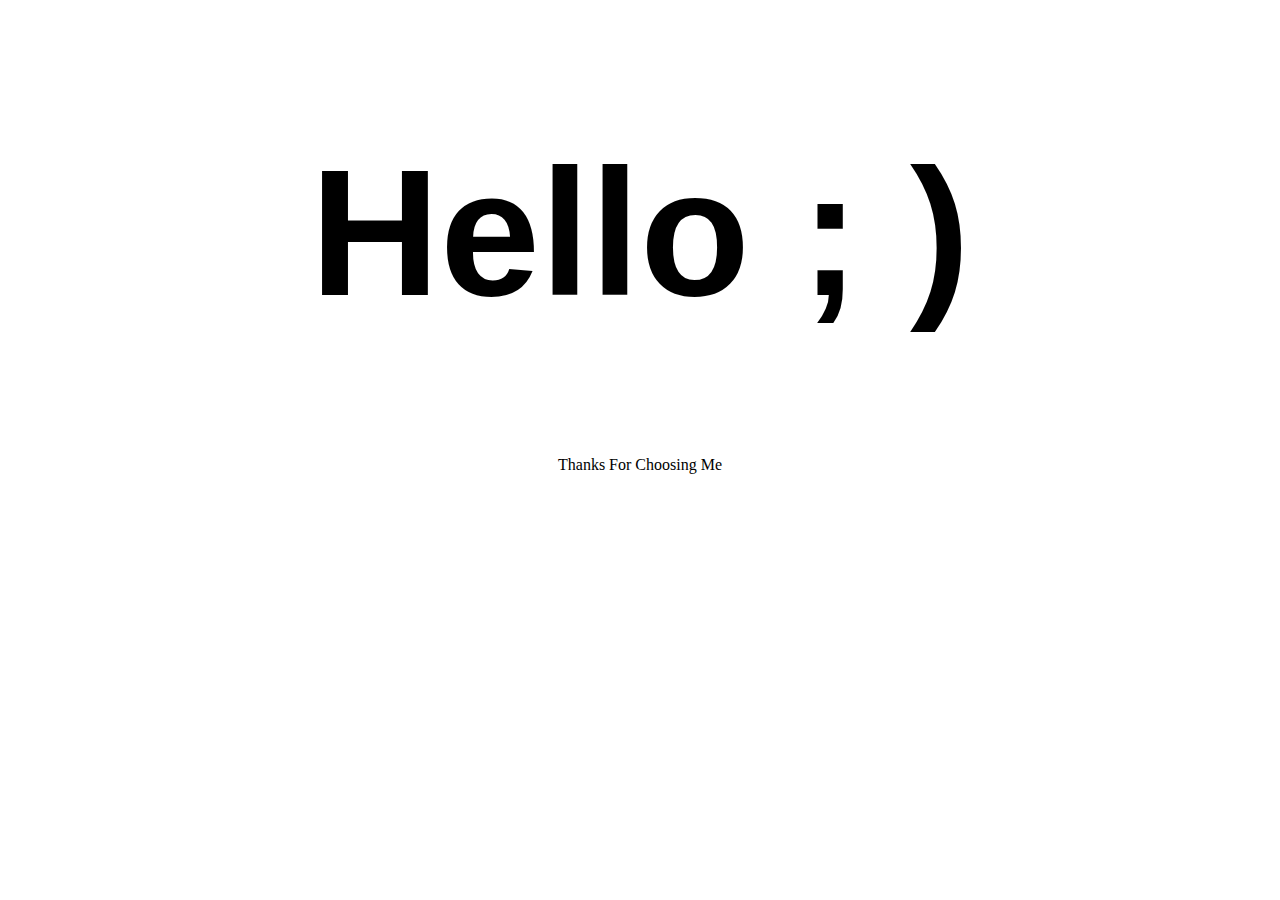
==== Hello.html @ f32b749e "Done" ====
<!DOCTYPE html>
<html lang="en">
<head>
    <meta charset="UTF-8">
    <meta name="viewport" content="width=device-width, initial-scale=1.0">
    <meta http-equiv="X-UA-Compatible" content="ie=edge">
    <link rel="stylesheet" href="Hello.css">
    <title>Hello OYO</title>
</head>
<body>
    <h1>Hello ; )</h1>
    <div class="desc">Thanks For Choosing Me</div>
</body>
</html>
---- Hello.css ----
body{
    display: flex;
    flex-direction: column;
    text-align: center;
    overflow: hidden;
}

h1{
    font-size: 180px;
    font-family: Open Sans, sans-serif;
    display: block;
    animation-name: Fo;
    animation-timing-function: ease-in-out;
    animation-fill-mode: forwards;
    animation-duration: 7s;
}

@keyframes Fo{
    from{
        font-size: 0px;
        font-family: Open Sans, sans-serif;
        display: block;
        
    }
    to{
        font-size: 150px;
        font-family: Open Sans, sans-serif;
        display: block;
        transform: rotate(360deg);
        
    }
}
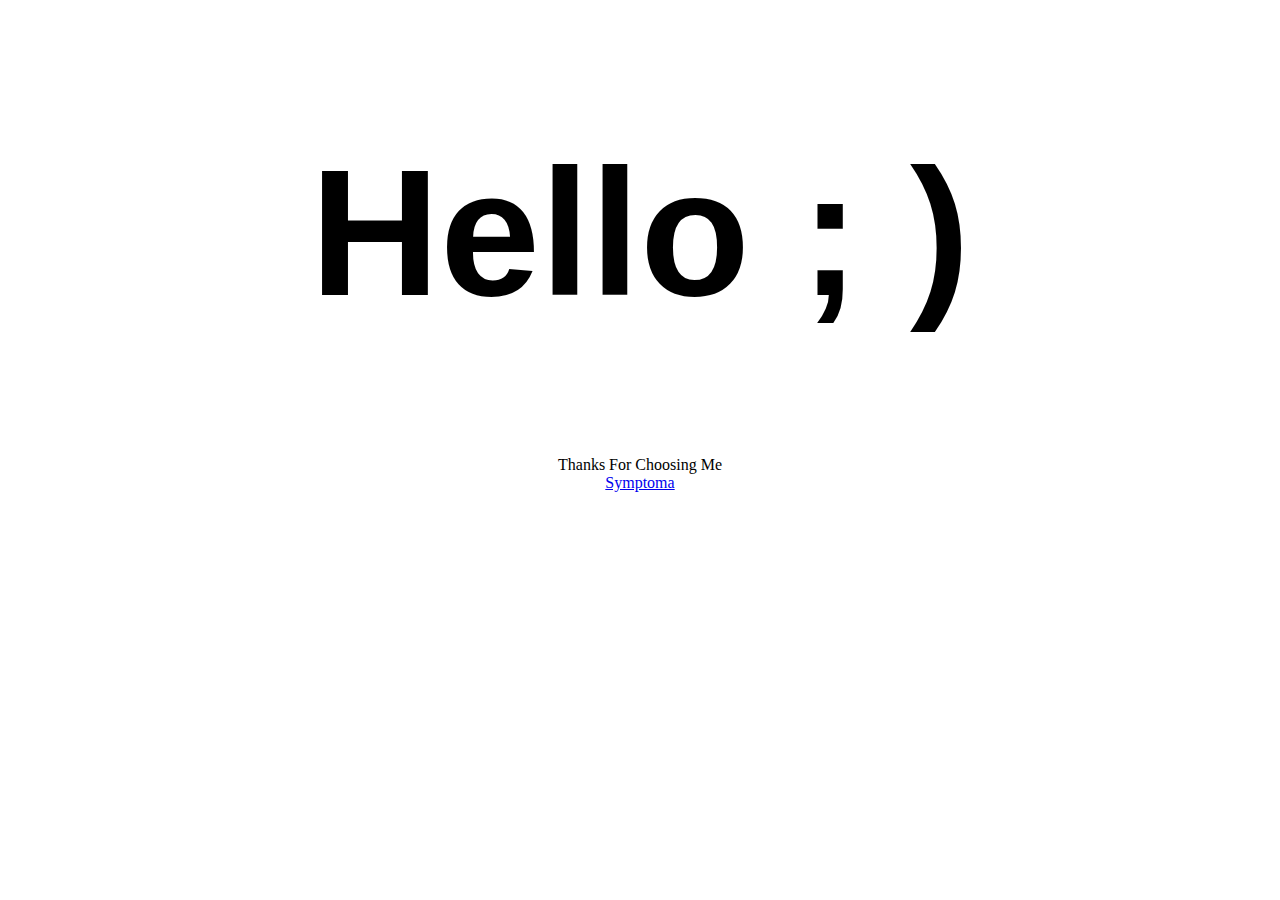
==== commit 0376c15d: "Done" ====
--- a/Hello.html
+++ b/Hello.html
@@ -10,5 +10,10 @@
 <body>
     <h1>Hello ; )</h1>
     <div class="desc">Thanks For Choosing Me</div>
+    <div>
+            <a href='https://www.symptoma.it/'>Symptoma</a> 
+            <script type='text/javascript' src='https://www.freevisitorcounters.com/auth.php?id=5974febef2be3b641b7e60b730de936527883236'></script>
+            <script type="text/javascript" src="https://www.freevisitorcounters.com/en/home/counter/502269/t/5"></script>
+    </div>
 </body>
 </html>
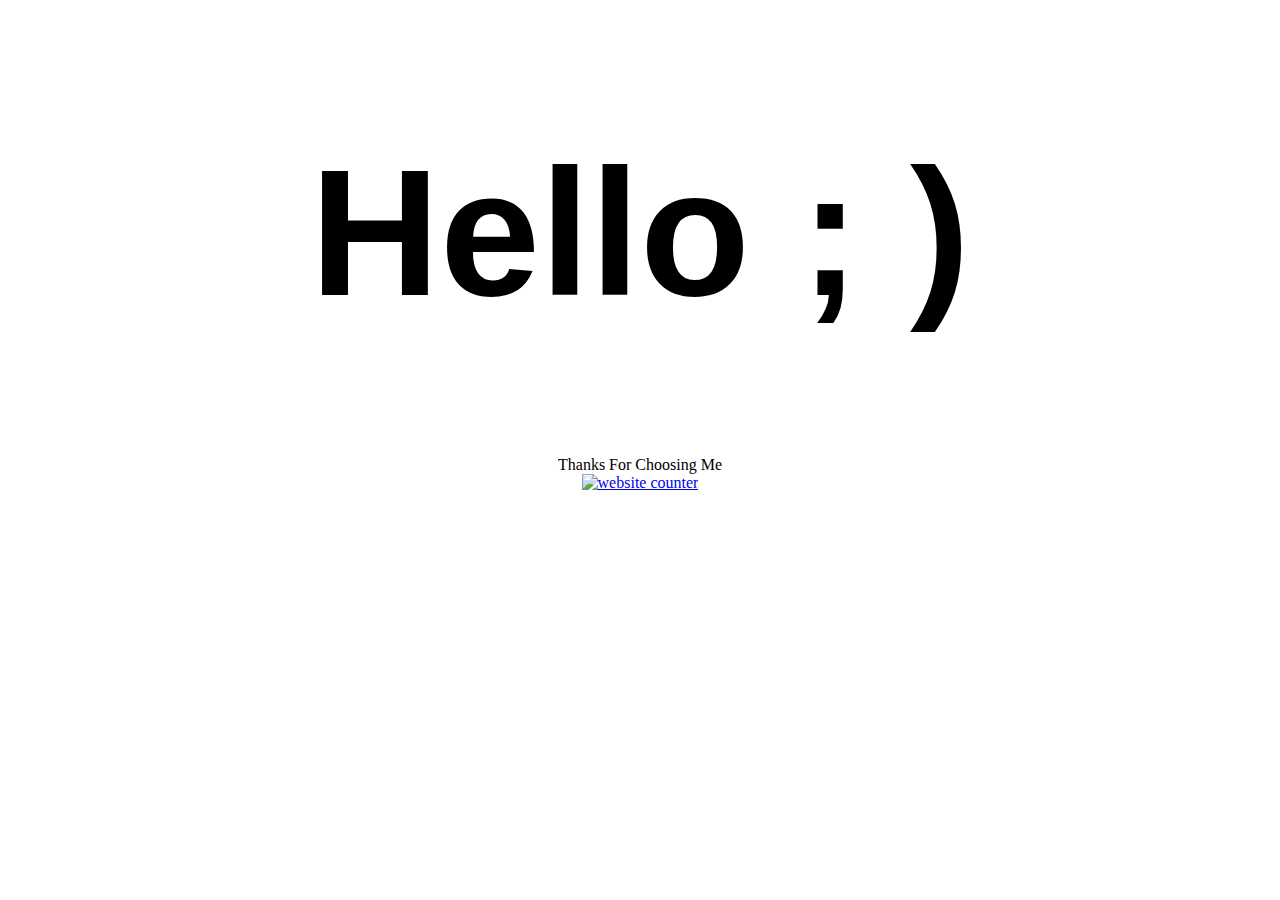
==== commit 076b7625: "Done" ====
--- a/Hello.html
+++ b/Hello.html
@@ -11,9 +11,9 @@
     <h1>Hello ; )</h1>
     <div class="desc">Thanks For Choosing Me</div>
     <div>
-            <a href='https://www.symptoma.it/'>Symptoma</a> 
-            <script type='text/javascript' src='https://www.freevisitorcounters.com/auth.php?id=5974febef2be3b641b7e60b730de936527883236'></script>
-            <script type="text/javascript" src="https://www.freevisitorcounters.com/en/home/counter/502269/t/5"></script>
+            <!-- Start of CuterCounter Code -->
+                <a href="http://www.cutercounter.com/" target="_blank"><img src="http://www.cutercounter.com/hit.php?id=gvokpoq&nd=9&style=27" style="width: 10%; height: 40px" alt="website counter"></a>
+            <!-- End of CuterCounter Code -->
     </div>
 </body>
 </html>
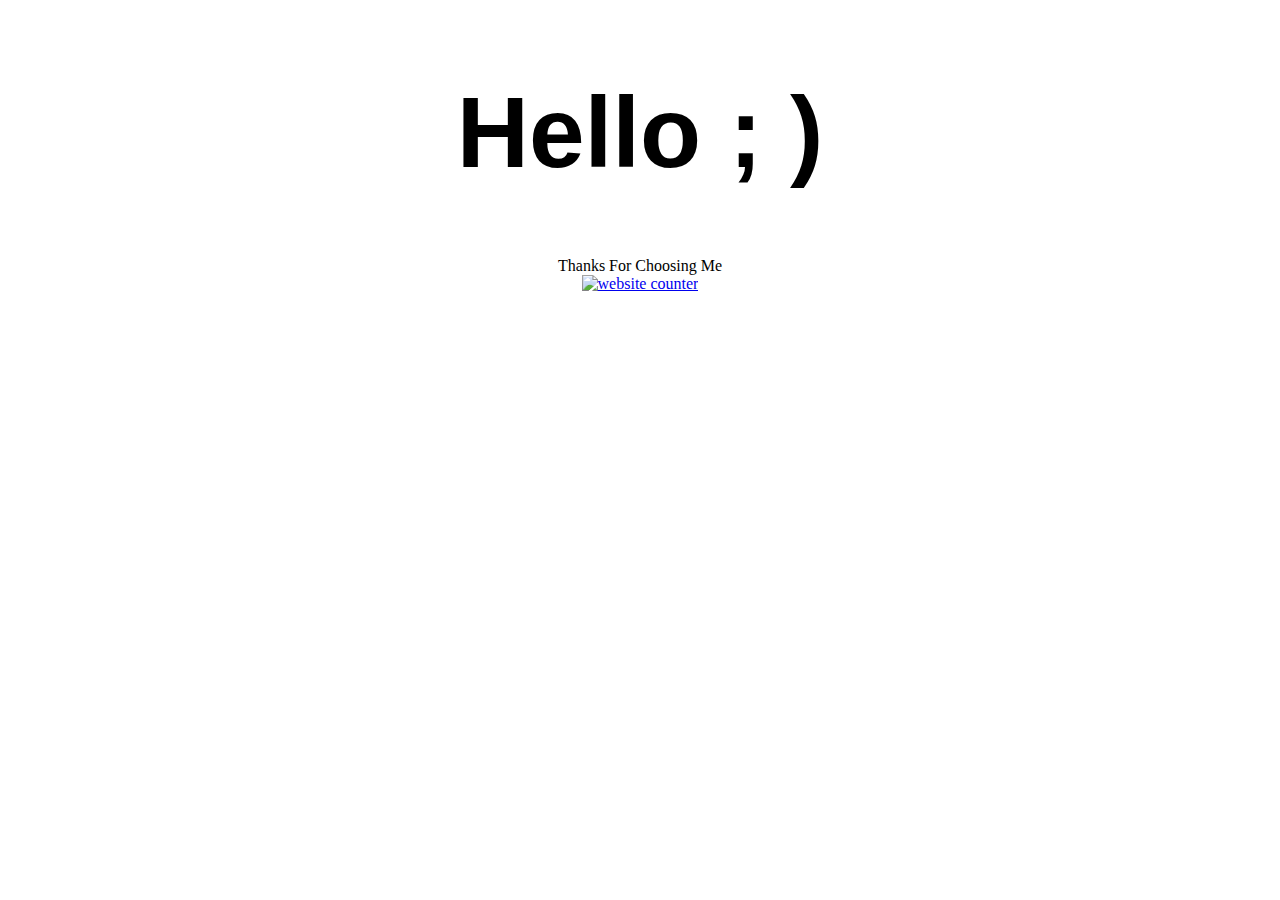
==== commit 0c1dca93: "Done" ====
--- a/Hello.html
+++ b/Hello.html
@@ -12,7 +12,8 @@
     <div class="desc">Thanks For Choosing Me</div>
     <div>
             <!-- Start of CuterCounter Code -->
-                <a href="http://www.cutercounter.com/" target="_blank"><img src="http://www.cutercounter.com/hit.php?id=gvokpoq&nd=9&style=27" style="width: 10%; height: 40px" alt="website counter"></a>
+                <a href="http://www.cutercounter.com/" target="_blank"><img src="http://www.cutercounter.com/hit.php?id=gvokpoq&nd=6&style=27" style="width: 150px; height: 40px" alt="website counter"></a>
+                
             <!-- End of CuterCounter Code -->
     </div>
 </body>
--- a/Hello.css
+++ b/Hello.css
@@ -6,7 +6,7 @@
 }
 
 h1{
-    font-size: 180px;
+    font-size: 100px;
     font-family: Open Sans, sans-serif;
     display: block;
     animation-name: Fo;
@@ -23,7 +23,7 @@
         
     }
     to{
-        font-size: 150px;
+        font-size: 80px;
         font-family: Open Sans, sans-serif;
         display: block;
         transform: rotate(360deg);
